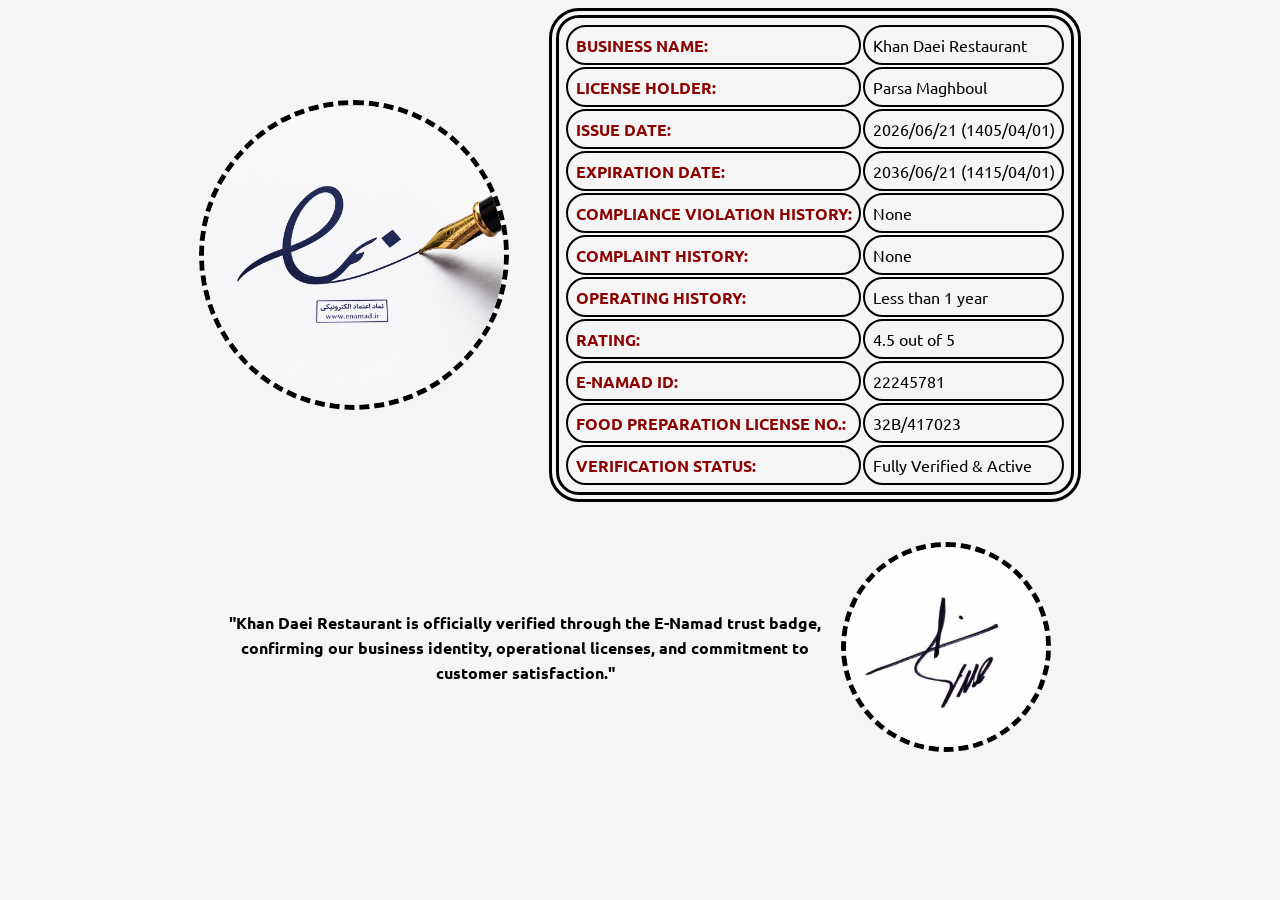
==== html/E-namad.html @ e5b8ba39 "Add files via upload" ====
<!DOCTYPE html>
<html lang="en">

<head>
    <meta charset="UTF-8">
    <meta name="viewport" content="width=device-width, initial-scale=1.0">
    <title>E-namad</title>
    <link rel="preconnect" href="https://fonts.googleapis.com">
    <link rel="preconnect" href="https://fonts.gstatic.com" crossorigin>
    <link
        href="https://fonts.googleapis.com/css2?family=Ubuntu:ital,wght@0,300;0,400;0,500;0,700;1,300;1,400;1,500;1,700&display=swap"
        rel="stylesheet">
    <link rel="stylesheet" href="../css/gc.css">
</head>

<body>
    <div class="first">
        <img src="../images/E.png" alt="Logo" height="300">
        <br><br>
        <table border="1">
            <tr>
                <td><strong>Business Name:</strong></td>
                <td>Khan Daei Restaurant</td>
            </tr>
            <tr>
                <td><strong>License Holder:</strong></td>
                <td>Parsa Maghboul</td>
            </tr>
            <tr>
                <td><strong>Issue Date:</strong></td>
                <td>2026/06/21 (1405/04/01)</td>
            </tr>
            <tr>
                <td><strong>Expiration Date:</strong></td>
                <td>2036/06/21 (1415/04/01)</td>
            </tr>
            <tr>
                <td><strong>Compliance Violation History:</strong></td>
                <td>None</td>
            </tr>
            <tr>
                <td><strong>Complaint History:</strong></td>
                <td>None</td>
            </tr>
            <tr>
                <td><strong>Operating History:</strong></td>
                <td>Less than 1 year</td>
            </tr>
            <tr>
                <td><strong>Rating:</strong></td>
                <td>4.5 out of 5</td>
            </tr>
            <tr>
                <td><strong>E-Namad ID:</strong></td>
                <td>22245781</td>
            </tr>
            <tr>
                <td><strong>Food Preparation License No.:</strong></td>
                <td>32B/417023</td>
            </tr>
            <tr>
                <td><strong>Verification Status:</strong></td>
                <td>Fully Verified & Active</td>
            </tr>
        </table>
    </div>
    <br><br>
    <div class="second">
        <p><strong>"Khan Daei Restaurant is officially verified through the E-Namad trust badge,<br> confirming our
                business
                identity, operational licenses, and commitment to<br> customer satisfaction."</strong>
        </p>
        <img src="../images/Emza.jpg" alt="signature" height="200">
    </div>
</body>

</html>
---- css/gc.css ----
body {
    font-family: Ubuntu, Arial, Helvetica, sans-serif;
    background-color: whitesmoke;
}

h1 {
    font-size: 50px;
    color: green;
}

p {
    font-weight: bold;
    line-height: 25px;
    text-align: center;
}

h3 {
    font-style: italic;
}

h2 {
    text-align: center;
    text-transform: uppercase;
}

table {
    border: 10px double black;
    border-radius: 30px;
    padding: 5px;
}

table td {
    padding: 7.5px;
    border: 2px solid black;
    border-radius: 100px;
}

table td strong {
    color: darkred;
    text-transform: uppercase;
}

.first,
.second {
    display: flex;
    justify-content: center;
    align-items: center;
    gap: 20px;
}

.main1,
.main2 {
    display: flex;
    justify-content: center;
    align-items: center;
    gap: 20px;
}

.t {
    display: flex;
    justify-content: center;
    align-items: center;
}

img {
    border: 5px dashed black;
    border-radius: 500px;
}

@media (max-width: 768px) {

    .first,
    .second {
        flex-direction: column;
    }

    .main1,
    .main2 {
        flex-wrap: wrap;
    }


}
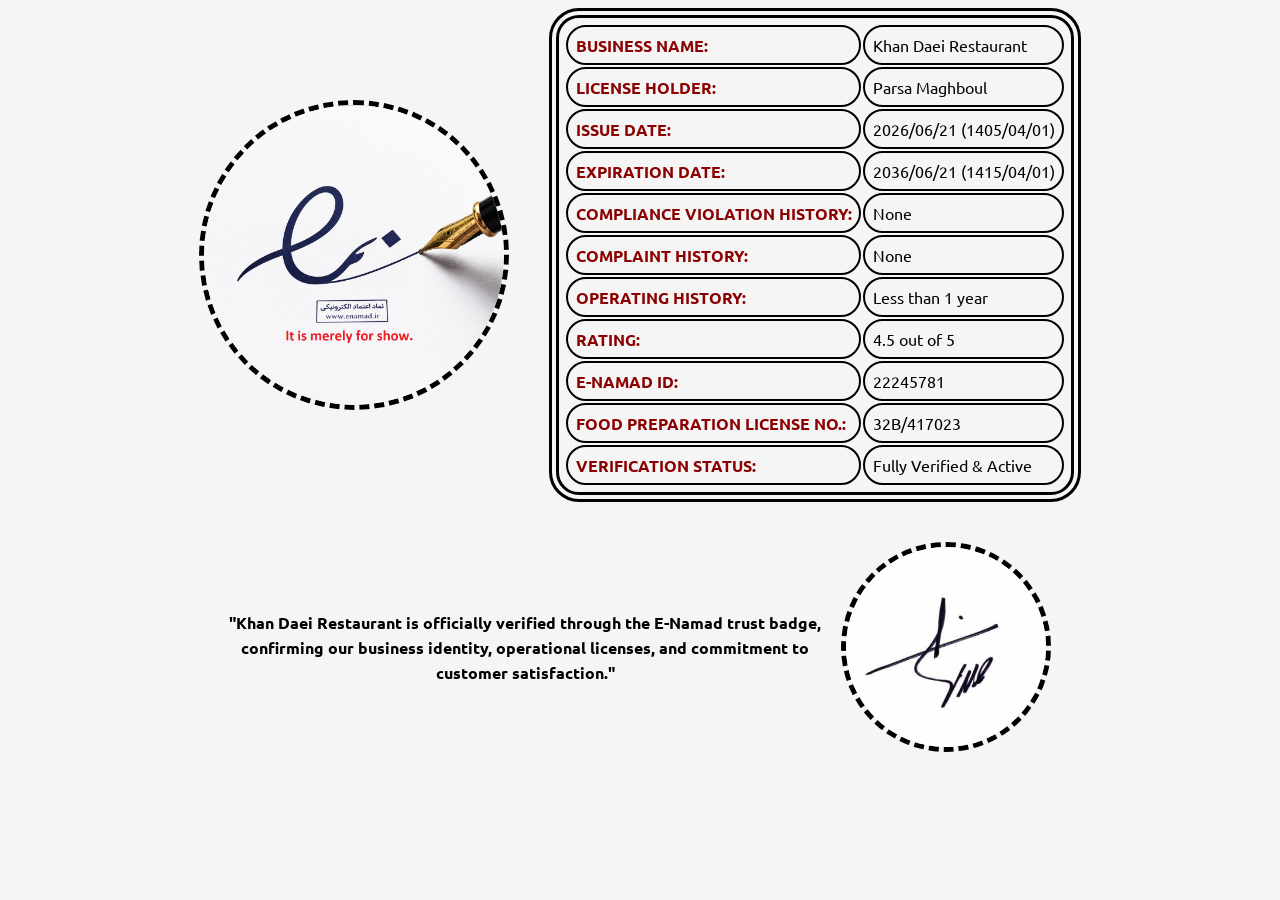
==== commit de5fd3a3: "Add files via upload" ====
--- a/html/E-namad.html
+++ b/html/E-namad.html
@@ -72,6 +72,7 @@
         </p>
         <img src="../images/Emza.jpg" alt="signature" height="200">
     </div>
+    <script src="../js/script3.js"></script>
 </body>
 
-</html>+</html>
